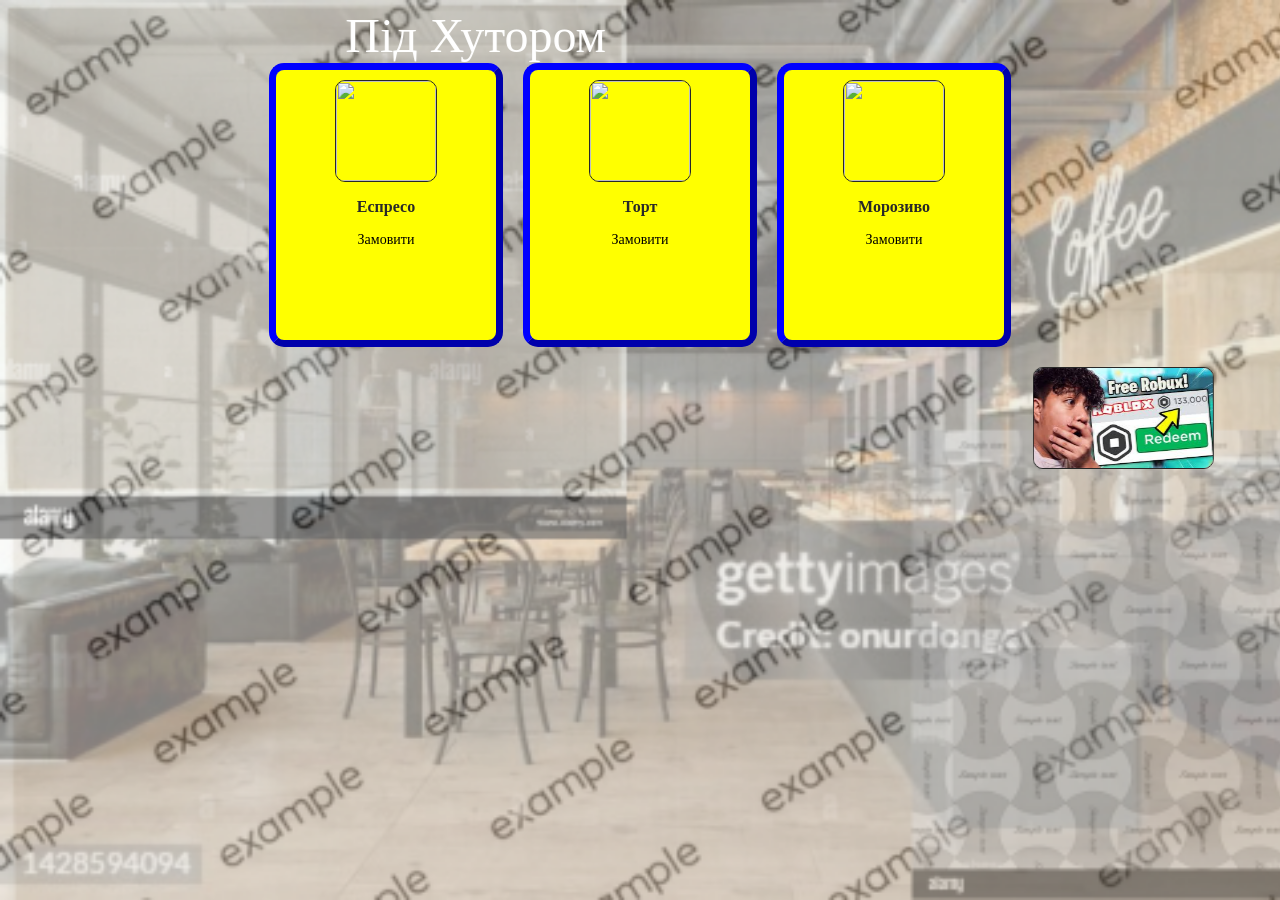
==== index.html @ f0592ff3 "Renamed new.html to index.html" ====
<html>
<head>
    <link rel="stylesheet" href="new.css">
    <title>Document</title>
</head>
<body>
    <h1></h1>
    <marquee scrollamount="50" behavior="" direction="right">Під Хутором</marquee>
    
    <div class="heroes">
        <div class="hero">
            <img src="https://c8.alamy.com/comp/E8PMXN/a-classic-caff-latte-latte-art-from-dlish-by-tish-cafe-in-saskatoon-E8PMXN.jpg">
            <div class="name">
                <p>Еспресо</p>
            </div>
            <div class="desc">
                <p>Замовити</p>
            </div>
        </div>
        <div class="hero">
            <img src="https://c8.alamy.com/comp/R1R9DK/piece-of-carrot-homemade-cake-with-white-cream-on-a-gray-background-festive-dessert-concept-R1R9DK.jpg">
            <div class="name">
                <p>Торт</p>
            </div>
            <div class="desc">
                <p>Замовити</p>
            </div>
        </div>
        <div class="hero">
            <img src="https://c8.alamy.com/comp/ACYHKE/dropped-ice-cream-cone-ACYHKE.jpg">
            <div class="name">
                <p>Морозиво</p>
            </div>
            <div class="desc">
                <p>Замовити</p>
            </div>
        </div>
        <marquee scrollamount="20"><img src="[data-uri]"></marquee>
    </div>
</body>
</html>
---- new.css ----
body{
    font-family: 'Comic Sans MS';
    background-color: lavender;
    text-align: center;
    background-image: url("Дизайн без назви.png");
    background-size: cover;
}
marquee{
    font-family: Monotype Corsiva;
    font-size: 48px;
    color: white;
}
.bgimg{
    position: absolute;
    width: 100vw;
    height: 100vh;
    opacity: 50;
}

h1{
    color: #282828;
}
.heroes{
    display: flex;
    align-items: center;
    justify-content: center;
    gap: 20px;
    flex-wrap: wrap;
}
.hero{
    background-color: yellow;
    border: 7px outset blue;
    border-radius: 15px;
    width: 200px;
    height: 250px;
    padding: 10px;
}
.hero:hover{
    background-color: red;
    width: 300px;
    height: 350px;
}
img{
    height: 100px;
    width: auto;
    border-radius: 10px;
    border: 1px solid #282828;
}
.name{
    font-weight: bold;
    color: #282828;
    margin-top: 5px;
}
.desc{
    font-size: 14px;
    margin-top: 5px;
}
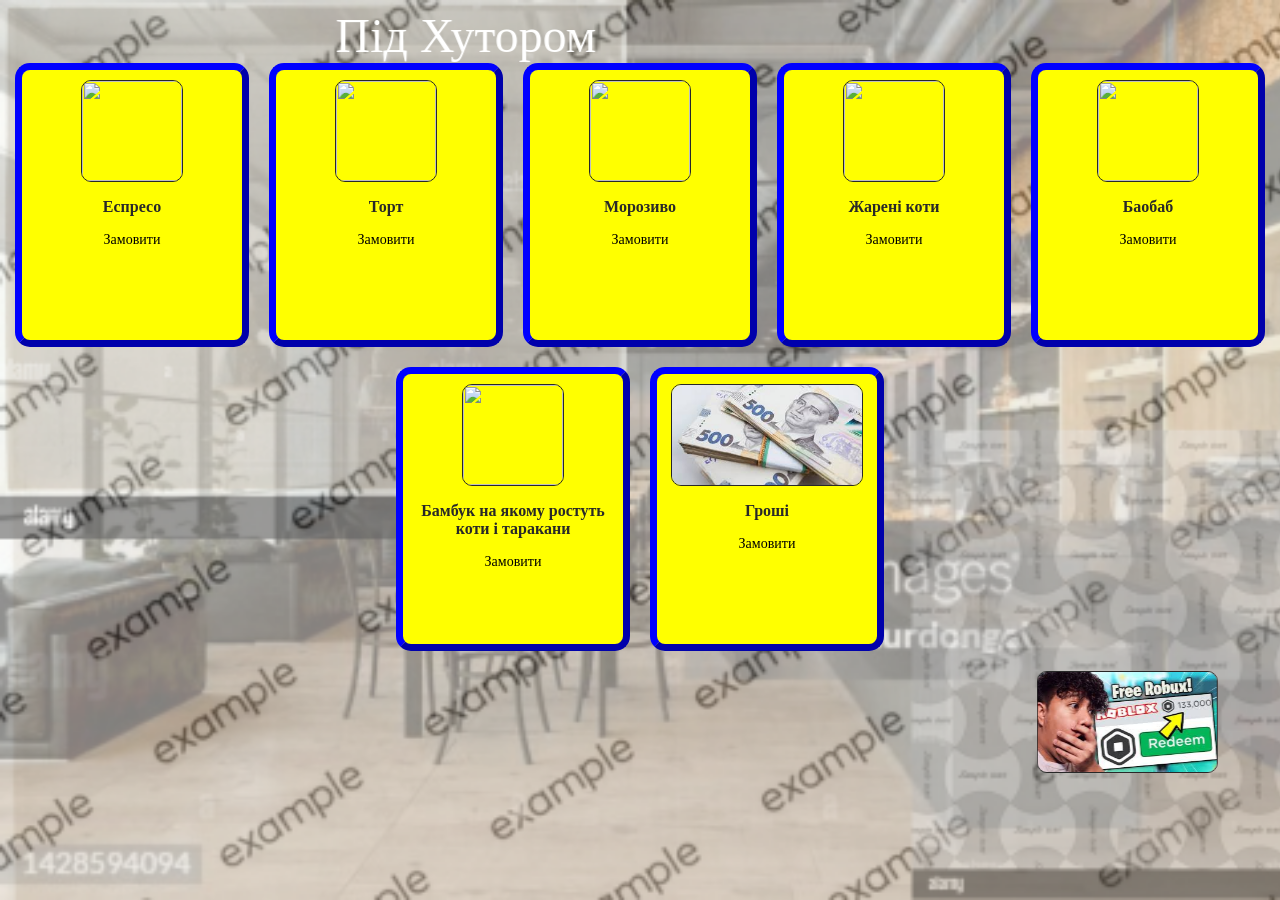
==== commit f0bbde97: "Updated index.html" ====
--- a/index.html
+++ b/index.html
@@ -35,6 +35,42 @@
                 <p>Замовити</p>
             </div>
         </div>
+        <div class="hero">
+            <img src="https://i.redd.it/ubg4f9lyb3z61.jpg">
+            <div class="name">
+                <p>Жарені коти</p>
+            </div>
+            <div class="desc">
+                <p>Замовити</p>
+            </div>
+        </div>
+        <div class="hero">
+            <img src="https://upload.wikimedia.org/wikipedia/commons/thumb/a/a8/Adansonia_grandidieri04.jpg/960px-Adansonia_grandidieri04.jpg">
+            <div class="name">
+                <p>Баобаб</p>
+            </div>
+            <div class="desc">
+                <p>Замовити</p>
+            </div>
+        </div>
+        <div class="hero">
+            <img src="Gemini_Generated_Image_yz4hcqyz4hcqyz4h.png">
+            <div class="name">
+                <p>Бамбук на якому ростуть коти і таракани</p>
+            </div>
+            <div class="desc">
+                <p>Замовити</p>
+            </div>
+        </div>
+        <div class="hero">
+            <img src="[data-uri]">
+            <div class="name">
+                <p>Гроші</p>
+            </div>
+            <div class="desc">
+                <p>Замовити</p>
+            </div>
+        </div>
         <marquee scrollamount="20"><img src="[data-uri]"></marquee>
     </div>
 </body>
